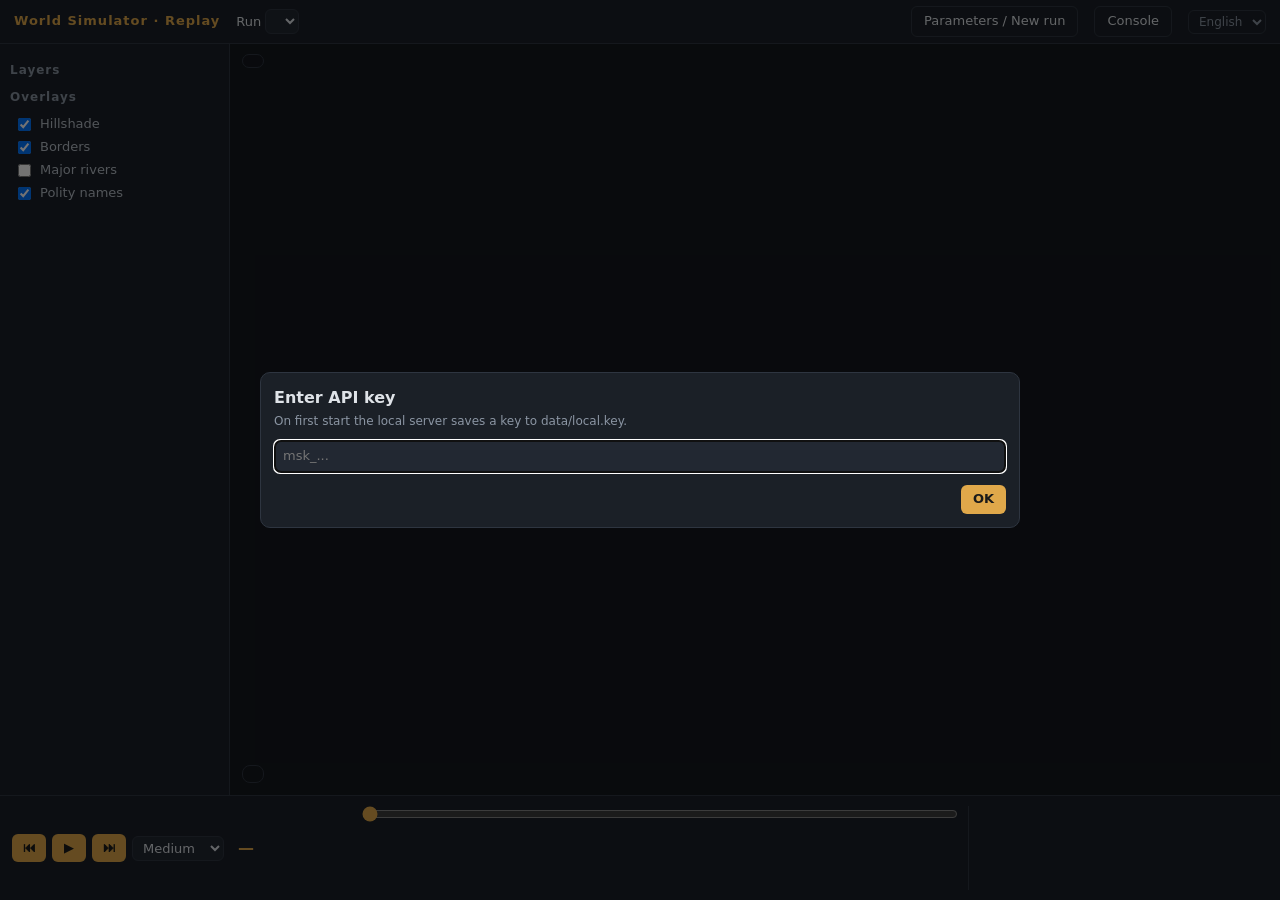
==== server/web/static/index.html @ 15086daa "World simulation engine: terrain → climate → civilisation history - prep/: Python preprocessing (ter" ====
<!doctype html>
<html lang="en">
<head>
<meta charset="utf-8">
<meta name="viewport" content="width=device-width, initial-scale=1">
<title>世界推演回放</title>
<link rel="stylesheet" href="style.css">
</head>
<body>
<header id="top">
  <div class="brand">世界推演 · 回放</div>
  <label class="runsel">演化 <select id="runSelect"></select></label>
  <div id="status" class="status"></div>
  <div class="spacer"></div>
  <button id="btnParams" class="ghost">参数 / 新建演化</button>
  <a href="/console.html" class="ghost btnlink">控制台</a>
  <span id="langSlot"></span>
</header>
<div id="main">
  <aside id="left">
    <section>
      <h3>图层</h3>
      <div id="layerList"></div>
    </section>
    <section>
      <h3>叠加</h3>
      <label class="chk"><input type="checkbox" id="optShade" checked> 地形晕渲</label>
      <label class="chk"><input type="checkbox" id="optBorders" checked> 边界线</label>
      <label class="chk"><input type="checkbox" id="optRivers"> 大河</label>
      <label class="chk"><input type="checkbox" id="optLabels" checked> 政权名称</label>
    </section>
  </aside>
  <div id="center">
    <canvas id="map"></canvas>
    <div id="legend"></div>
    <div id="layerTitle"></div>
    <div id="tooltip" hidden></div>
    <div id="loading">加载中…</div>
  </div>
  <aside id="right" hidden>
    <div class="rhead"><span id="inspTitle">格子详情</span><button id="inspClose" class="ghost" title="关闭 (Esc)">✕</button></div>
    <div id="inspBody"></div>
  </aside>
</div>
<footer id="bottom">
  <div class="controls">
    <button id="btnBack" title="后退 5 年">⏮</button>
    <button id="btnPlay" title="播放/暂停 (空格)">▶</button>
    <button id="btnFwd" title="前进 5 年">⏭</button>
    <select id="speed" title="播放速度">
      <option value="2">慢</option>
      <option value="6" selected>中</option>
      <option value="15">快</option>
      <option value="30">极快</option>
    </select>
    <div id="yearLabel">—</div>
  </div>
  <div class="timeline">
    <input type="range" id="slider" min="0" max="0" step="5" value="0">
    <canvas id="charts"></canvas>
  </div>
  <div id="events"></div>
</footer>
<dialog id="paramDlg">
  <form method="dialog">
    <h2>演化参数</h2>
    <p class="hint">参数在演化开始后固定，以保证回放可复现。修改后点"开始新演化"，会在后台计算，时间轴随计算进度延长。</p>
    <div id="paramForm"></div>
    <div class="dlgBtns">
      <button value="cancel" class="ghost">关闭</button>
      <button id="btnStop" type="button" class="ghost">停止当前演化</button>
      <button id="btnNewRun" type="button">开始新演化</button>
    </div>
  </form>
</dialog>
<script type="module" src="app.js"></script>
</body>
</html>
---- server/web/static/style.css ----
:root {
  --bg: #14181d; --panel: #1b2027; --panel2: #222832; --line: #2e3540; --text: #dfe3e8; --muted: #8b95a3;
  --accent: #e0a84a; --accent2: #5aa0d8;
}
* { box-sizing: border-box; }
html, body { margin: 0; height: 100%; background: var(--bg); color: var(--text);
  font: 13px/1.45 system-ui, -apple-system, "PingFang SC", "Noto Sans CJK SC", "Microsoft YaHei", sans-serif; }
button, select, input { font: inherit; color: inherit; }
button { background: var(--accent); color: #1a1a1a; border: 0; border-radius: 6px; padding: 5px 12px; cursor: pointer; font-weight: 600; }
button.ghost { background: transparent; color: var(--text); border: 1px solid var(--line); font-weight: 500; }
button:hover { filter: brightness(1.1); }
select { background: var(--panel2); border: 1px solid var(--line); border-radius: 6px; padding: 3px 6px; }
body { display: grid; grid-template-rows: 44px 1fr auto; }
#top { display: flex; align-items: center; gap: 16px; padding: 0 14px; background: var(--panel); border-bottom: 1px solid var(--line); }
.brand { font-weight: 700; letter-spacing: 1px; color: var(--accent); }
.status { color: var(--muted); font-size: 12px; }
.spacer { flex: 1; }
#main { display: grid; grid-template-columns: 230px 1fr auto; min-height: 0; }
#left { background: var(--panel); border-right: 1px solid var(--line); overflow-y: auto; padding: 8px 10px 20px; }
#left h3 { font-size: 12px; color: var(--muted); margin: 10px 0 6px; font-weight: 600; letter-spacing: 1px; }
.lgroup { margin-bottom: 4px; }
.lgroup > .gname { cursor: pointer; padding: 4px 4px; color: #c6ccd4; font-weight: 600; user-select: none; display: flex; justify-content: space-between; }
.lgroup > .gname::after { content: '▸'; color: var(--muted); }
.lgroup.open > .gname::after { content: '▾'; }
.lgroup .items { display: none; padding-left: 4px; }
.lgroup.open .items { display: block; }
.litem { display: block; padding: 3px 8px; border-radius: 5px; cursor: pointer; color: #b7bec8; }
.litem:hover { background: var(--panel2); }
.litem.on { background: #3a3122; color: var(--accent); font-weight: 600; }
.chk { display: flex; gap: 6px; align-items: center; padding: 2px 4px; color: #b7bec8; cursor: pointer; }
#center { position: relative; min-width: 0; min-height: 0; overflow: hidden; }
#map { width: 100%; height: 100%; display: block; cursor: crosshair; }
#map.drag { cursor: grabbing; }
#legend { position: absolute; left: 12px; bottom: 12px; background: rgba(20,24,29,0.88); border: 1px solid var(--line);
  border-radius: 8px; padding: 8px 10px; max-width: 330px; max-height: 45%; overflow-y: auto; font-size: 12px; }
#legend .bar { height: 10px; border-radius: 3px; margin: 4px 0 2px; width: 220px; }
#legend .ticks { display: flex; justify-content: space-between; color: var(--muted); width: 220px; }
#legend .cat { display: grid; grid-template-columns: repeat(2, auto); gap: 2px 12px; }
#legend .sw { display: inline-block; width: 10px; height: 10px; border-radius: 2px; margin-right: 5px; vertical-align: -1px; }
#legend .pl { display: flex; justify-content: space-between; gap: 10px; cursor: pointer; padding: 1px 2px; border-radius: 3px; }
#legend .pl:hover { background: var(--panel2); }
#legend .pl .n { color: var(--muted); }
#layerTitle { position: absolute; left: 12px; top: 10px; background: rgba(20,24,29,0.85); padding: 6px 10px; border-radius: 8px;
  border: 1px solid var(--line); max-width: 60%; }
#layerTitle b { color: var(--accent); }
#layerTitle .d { color: var(--muted); font-size: 12px; }
#loading { position: absolute; inset: 0; display: flex; align-items: center; justify-content: center; color: var(--muted); font-size: 16px; pointer-events: none; }
#tooltip { position: absolute; pointer-events: none; background: rgba(17,20,25,0.96); border: 1px solid #3b4350; border-radius: 8px;
  padding: 8px 10px; width: 290px; font-size: 12px; box-shadow: 0 6px 24px rgba(0,0,0,0.4); z-index: 10; }
#tooltip .h { font-weight: 600; color: #fff; }
#tooltip .sub { color: var(--muted); }
#tooltip .sec { border-top: 1px solid var(--line); margin-top: 6px; padding-top: 5px; }
#tooltip .sec .t { color: var(--accent2); font-weight: 600; margin-bottom: 2px; }
#tooltip .sec.main .t { color: var(--accent); }
#tooltip .one { color: #b7bec8; white-space: nowrap; overflow: hidden; text-overflow: ellipsis; }
.row { display: grid; grid-template-columns: 74px 1fr 68px; align-items: center; gap: 6px; }
.row .bar { height: 7px; background: #2a3039; border-radius: 4px; overflow: hidden; }
.row .bar i { display: block; height: 100%; background: var(--accent2); }
.row .v { text-align: right; color: #c6ccd4; font-variant-numeric: tabular-nums; }
.dot { display: inline-block; width: 10px; height: 10px; border-radius: 50%; vertical-align: -1px; margin-right: 4px; border: 1px solid rgba(255,255,255,0.4); }
#right { width: 360px; background: var(--panel); border-left: 1px solid var(--line); overflow-y: auto; }
.rhead { display: flex; justify-content: space-between; align-items: center; padding: 8px 12px; border-bottom: 1px solid var(--line); font-weight: 600; position: sticky; top: 0; background: var(--panel); z-index: 2; }
#inspBody { padding: 8px 12px 30px; }
#inspBody h4 { margin: 14px 0 6px; font-size: 12px; color: var(--muted); letter-spacing: 1px; }
.card { background: var(--panel2); border-radius: 8px; padding: 8px 10px; margin-bottom: 6px; }
.kv { display: grid; grid-template-columns: 90px 1fr; gap: 2px 8px; }
.kv .k { color: var(--muted); }
.chain { list-style: none; margin: 0; padding: 0; }
.chain li { padding: 3px 6px; border-left: 2px solid var(--accent); margin-left: 6px; cursor: pointer; }
.chain li:hover { background: var(--panel2); }
.chain li.root { border-color: #d8584a; font-weight: 600; }
.fam { background: var(--panel2); border-radius: 6px; padding: 6px 8px; margin-bottom: 5px; }
.fam .top { display: flex; justify-content: space-between; color: #c6ccd4; }
.fam .top .m { color: var(--muted); font-size: 11px; }
.fam .trs { display: grid; grid-template-columns: repeat(4, 1fr); gap: 3px 8px; margin-top: 4px; }
.tr { font-size: 11px; color: var(--muted); }
.tr .b { position: relative; height: 5px; background: #2a3039; border-radius: 3px; margin-top: 1px; }
.tr .b i { position: absolute; left: 0; top: 0; bottom: 0; background: var(--accent2); border-radius: 3px; }
.tr .b u { position: absolute; top: -2px; width: 2px; height: 9px; background: #fff; opacity: .7; }
.muted { color: var(--muted); }
#bottom { background: var(--panel); border-top: 1px solid var(--line); display: grid; grid-template-columns: auto 1fr 300px; gap: 12px; padding: 8px 12px; align-items: center; }
.controls { display: flex; gap: 6px; align-items: center; }
.controls button { width: 34px; padding: 5px 0; }
#yearLabel { font-weight: 700; font-size: 16px; min-width: 110px; color: var(--accent); margin-left: 8px; font-variant-numeric: tabular-nums; }
.timeline { display: flex; flex-direction: column; gap: 4px; min-width: 0; }
#slider { width: 100%; accent-color: var(--accent); }
#charts { width: 100%; height: 64px; cursor: pointer; }
#events { height: 84px; overflow-y: auto; font-size: 12px; color: #b7bec8; border-left: 1px solid var(--line); padding-left: 10px; }
#events .ev { white-space: nowrap; overflow: hidden; text-overflow: ellipsis; }
#events .y { color: var(--muted); margin-right: 6px; font-variant-numeric: tabular-nums; }
dialog { background: var(--panel); color: var(--text); border: 1px solid var(--line); border-radius: 10px; width: min(760px, 94vw); max-height: 88vh; }
dialog::backdrop { background: rgba(0,0,0,0.55); }
dialog h2 { margin: 0 0 4px; font-size: 16px; }
.hint { color: var(--muted); font-size: 12px; margin: 0 0 10px; }
#paramForm { display: grid; grid-template-columns: 1fr 1fr; gap: 6px 18px; max-height: 60vh; overflow-y: auto; }
#paramForm .pg { grid-column: 1 / -1; color: var(--accent); font-weight: 600; margin-top: 8px; border-bottom: 1px solid var(--line); }
#paramForm label { display: grid; grid-template-columns: 1fr 110px; align-items: center; gap: 6px; }
#paramForm label span small { display: block; color: var(--muted); font-size: 11px; }
#paramForm input { background: var(--panel2); border: 1px solid var(--line); border-radius: 5px; padding: 3px 6px; width: 110px; }
.dlgBtns { display: flex; justify-content: flex-end; gap: 8px; margin-top: 12px; }
@media (max-width: 900px) {
  #main { grid-template-columns: 1fr; }
  #left { display: none; }
  #bottom { grid-template-columns: 1fr; }
  #events { display: none; }
  #right { position: absolute; right: 0; top: 44px; bottom: 0; width: min(360px, 100vw); z-index: 20; }
}

/* ---- 通用补充 ---- */
a.btnlink { display: inline-block; padding: 5px 12px; border: 1px solid var(--line); border-radius: 6px; color: var(--text); text-decoration: none; }
a.btnlink:hover { background: var(--panel2); }
dialog.keydlg input { background: var(--panel2); border: 1px solid var(--line); border-radius: 6px; padding: 6px 8px; color: var(--text); }

/* ---- 控制台 ---- */
body.console { display: block; overflow-y: auto; }
.console header { display: flex; align-items: center; gap: 16px; padding: 10px 20px; background: var(--panel); border-bottom: 1px solid var(--line); position: sticky; top: 0; z-index: 5; }
.console main { max-width: 1180px; margin: 0 auto; padding: 18px 20px 60px; }
.console h2 { font-size: 15px; margin: 26px 0 10px; color: #e7eaee; display: flex; align-items: center; gap: 10px; }
.console h2 .muted { font-weight: 400; font-size: 12px; }
.acct { display: flex; gap: 18px; align-items: center; flex-wrap: wrap; color: var(--muted); }
.acct b { color: var(--text); }
.meter { width: 160px; height: 8px; background: var(--panel2); border-radius: 4px; overflow: hidden; display: inline-block; vertical-align: middle; }
.meter i { display: block; height: 100%; background: var(--accent); }
.grid { display: grid; grid-template-columns: repeat(auto-fill, minmax(330px, 1fr)); gap: 14px; }
.wcard { background: var(--panel); border: 1px solid var(--line); border-radius: 10px; overflow: hidden; display: flex; flex-direction: column; }
.wcard .thumb { height: 150px; background: #0f1317 center / contain no-repeat; border-bottom: 1px solid var(--line); display: flex; align-items: center; justify-content: center; color: var(--muted); }
.wcard .body { padding: 10px 12px; display: flex; flex-direction: column; gap: 6px; flex: 1; }
.wcard .title { font-weight: 600; display: flex; justify-content: space-between; gap: 8px; }
.wcard .meta { color: var(--muted); font-size: 12px; }
.wcard .acts { display: flex; gap: 6px; flex-wrap: wrap; margin-top: auto; padding-top: 6px; }
.wcard .acts button, .wcard .acts a { font-size: 12px; padding: 4px 10px; }
.tag { font-size: 11px; padding: 1px 7px; border-radius: 10px; background: var(--panel2); color: var(--muted); white-space: nowrap; }
.tag.ready, .tag.succeeded { background: #1f3a2a; color: #7fd6a0; }
.tag.prepping, .tag.running, .tag.queued { background: #3a3122; color: var(--accent); }
.tag.failed, .tag.cancelled { background: #3a2222; color: #e88; }
.panel { background: var(--panel); border: 1px solid var(--line); border-radius: 10px; padding: 14px 16px; }
.form { display: grid; grid-template-columns: 140px 1fr; gap: 8px 14px; align-items: center; }
.form label { color: var(--muted); }
.form input, .form select, .form textarea { background: var(--panel2); border: 1px solid var(--line); border-radius: 6px; padding: 6px 8px; color: var(--text); width: 100%; }
.form textarea { min-height: 120px; font: 12px/1.4 ui-monospace, SFMono-Regular, Menlo, monospace; }
.form .row4 { display: grid; grid-template-columns: repeat(4, 1fr); gap: 6px; }
.form .hint { grid-column: 2; margin: -4px 0 0; }
.form .full { grid-column: 1 / -1; }
table.jobs { width: 100%; border-collapse: collapse; font-size: 12px; }
table.jobs th, table.jobs td { text-align: left; padding: 7px 8px; border-bottom: 1px solid var(--line); vertical-align: top; }
table.jobs th { color: var(--muted); font-weight: 500; }
table.jobs td .bar { height: 5px; background: var(--panel2); border-radius: 3px; margin-top: 4px; width: 140px; }
table.jobs td .bar i { display: block; height: 100%; background: var(--accent); border-radius: 3px; }
table.jobs a { color: var(--accent2); }
code.key { background: var(--panel2); padding: 2px 6px; border-radius: 4px; }
.tabs { display: flex; gap: 6px; margin-bottom: 10px; }
.tabs button { background: transparent; border: 1px solid var(--line); color: var(--muted); font-weight: 500; }
.tabs button.on { color: #1a1a1a; background: var(--accent); border-color: var(--accent); }
.err { color: #e88; }
.console header { flex-wrap: wrap; }
.console header .btnlink, .console header button { white-space: nowrap; }
.console .brand { white-space: nowrap; }
@media (max-width: 700px) {
  .form { grid-template-columns: 1fr; }
  .form .hint { grid-column: 1; }
  .form .row4 { grid-template-columns: 1fr 1fr; }
}
#top button, #top .btnlink, #top .brand { white-space: nowrap; }

/* ---- 管理后台 ---- */
.kpis { display: grid; grid-template-columns: repeat(auto-fill, minmax(170px, 1fr)); gap: 12px; }
.kpi { background: var(--panel); border: 1px solid var(--line); border-radius: 10px; padding: 12px 14px; }
.kpi .v { font-size: 22px; font-weight: 700; color: #f0f2f4; font-variant-numeric: tabular-nums; }
.kpi .l { color: var(--muted); font-size: 12px; margin-top: 2px; }
.kpi .s { color: var(--muted); font-size: 11px; margin-top: 4px; }
.cols2 { display: grid; grid-template-columns: 2fr 1fr; gap: 14px; }
@media (max-width: 900px) { .cols2 { grid-template-columns: 1fr; } }
svg.chart { width: 100%; height: 220px; display: block; }
svg.chart text { fill: var(--muted); font-size: 10px; }
.legend-inline { display: flex; gap: 14px; color: var(--muted); font-size: 12px; margin-bottom: 6px; }
.legend-inline i { display: inline-block; width: 10px; height: 10px; border-radius: 2px; margin-right: 5px; vertical-align: -1px; }
.toolbar { display: flex; gap: 8px; align-items: center; flex-wrap: wrap; margin-bottom: 10px; }
.toolbar input, .toolbar select { background: var(--panel2); border: 1px solid var(--line); border-radius: 6px; padding: 5px 8px; color: var(--text); }
table.jobs tr.click { cursor: pointer; }
table.jobs tr.click:hover td { background: var(--panel2); }
.pill { font-size: 11px; padding: 1px 7px; border-radius: 10px; background: #2f3a4a; color: #9cc3ef; }
.pill.paid { background: #3a3122; color: var(--accent); }
table.plans input { background: var(--panel2); border: 1px solid var(--line); border-radius: 5px; padding: 3px 6px; color: var(--text); width: 100%; min-width: 70px; }
.newkey { background: #1f3a2a; border: 1px solid #2f5a3f; border-radius: 8px; padding: 10px; margin: 8px 0; word-break: break-all; }
.bars { display: flex; gap: 4px; align-items: flex-end; height: 80px; }
.bars div { flex: 1; background: var(--accent2); border-radius: 3px 3px 0 0; min-height: 2px; position: relative; }
.bars div span { position: absolute; bottom: -16px; left: 0; right: 0; text-align: center; font-size: 10px; color: var(--muted); }
#tenantDlg { width: min(900px, 96vw); }
/* 控制台：AI 识图预填 */
.aiResult { display: flex; gap: 16px; align-items: flex-start; flex-wrap: wrap; background: var(--panel2); border: 1px solid var(--line); border-radius: 8px; padding: 10px 12px; }
.aiResult canvas { max-width: min(360px, 100%); border-radius: 4px; background: #000; }
.aiResult .sum { flex: 1; min-width: 240px; font-size: 13px; line-height: 1.7; }
.aiResult .sw { display: inline-block; width: 12px; height: 12px; border-radius: 2px; vertical-align: -1px; border: 1px solid var(--line); margin-right: 4px; }
.aiResult .warn { color: #e0b86a; }
.bandResult img { max-width: min(420px, 100%); border-radius: 4px; image-rendering: pixelated; align-self: flex-start; }
.bandResult table { border-collapse: collapse; font-size: 12px; margin-top: 6px; }
.bandResult td, .bandResult th { padding: 2px 8px 2px 0; text-align: left; white-space: nowrap; }
.bandResult th { color: var(--muted); font-weight: normal; }
.bandResult input { width: 80px; padding: 2px 4px; }
.bandResult .conf { display: inline-block; width: 40px; height: 6px; background: var(--line); border-radius: 3px; vertical-align: 1px; overflow: hidden; }
.bandResult .conf i { display: block; height: 100%; background: #4fd18b; }
.form .aiFilled { border-color: #5aa0d8; box-shadow: 0 0 0 1px #5aa0d8 inset; }
[hidden] { display: none !important; }
.langsel { background: transparent; color: var(--muted); border: 1px solid var(--line); border-radius: 6px; padding: 3px 6px; font-size: 12px; cursor: pointer; }
.langsel:hover { color: var(--text); }
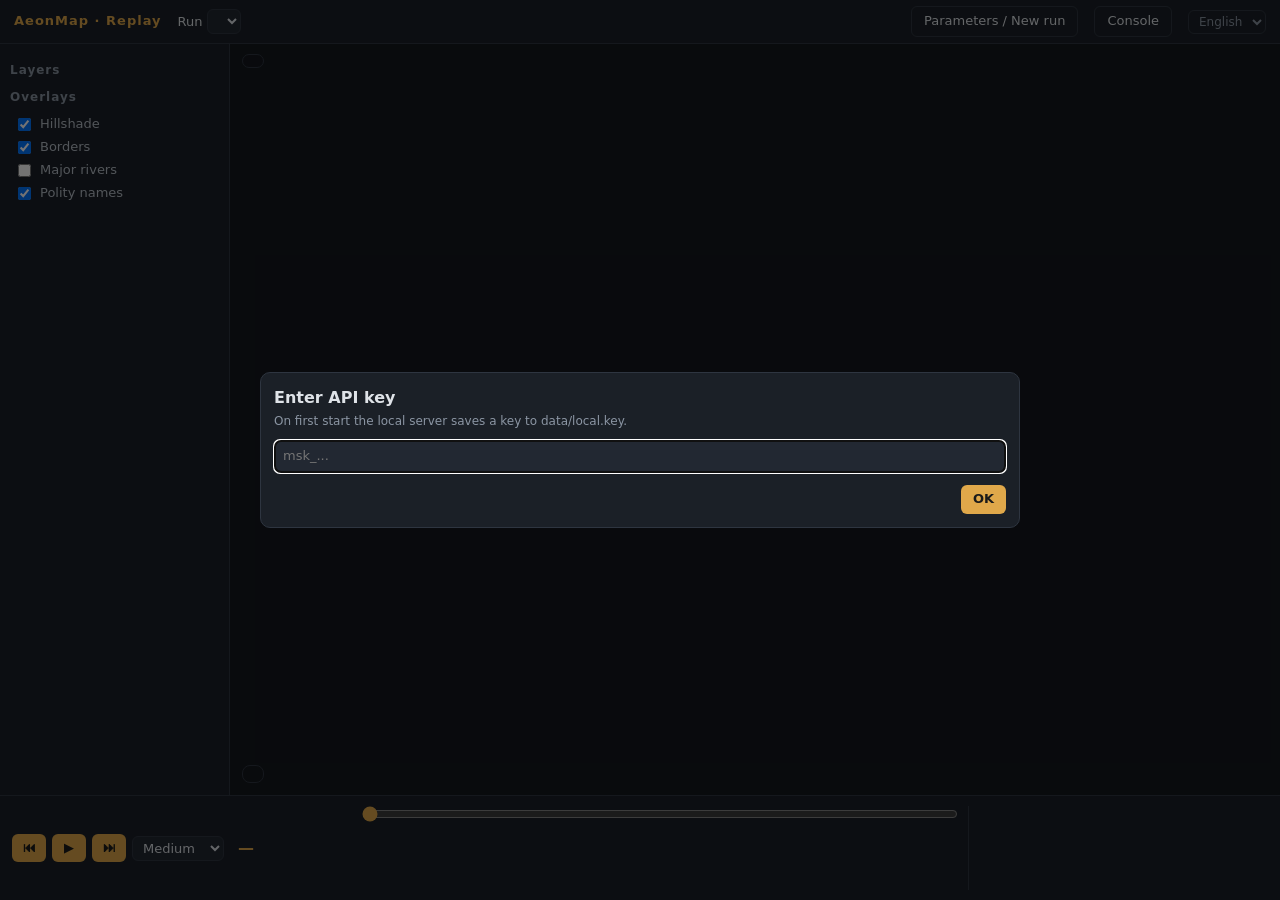
==== commit 19ee0dc8: "Rebrand to AeonMap and add deployment for aeonmap.novakitestudio.com - Product name AeonMap in page " ====
--- a/server/web/static/index.html
+++ b/server/web/static/index.html
@@ -3,12 +3,12 @@
 <head>
 <meta charset="utf-8">
 <meta name="viewport" content="width=device-width, initial-scale=1">
-<title>世界推演回放</title>
+<title>AeonMap · 回放</title>
 <link rel="stylesheet" href="style.css">
 </head>
 <body>
 <header id="top">
-  <div class="brand">世界推演 · 回放</div>
+  <div class="brand">AeonMap · 回放</div>
   <label class="runsel">演化 <select id="runSelect"></select></label>
   <div id="status" class="status"></div>
   <div class="spacer"></div>
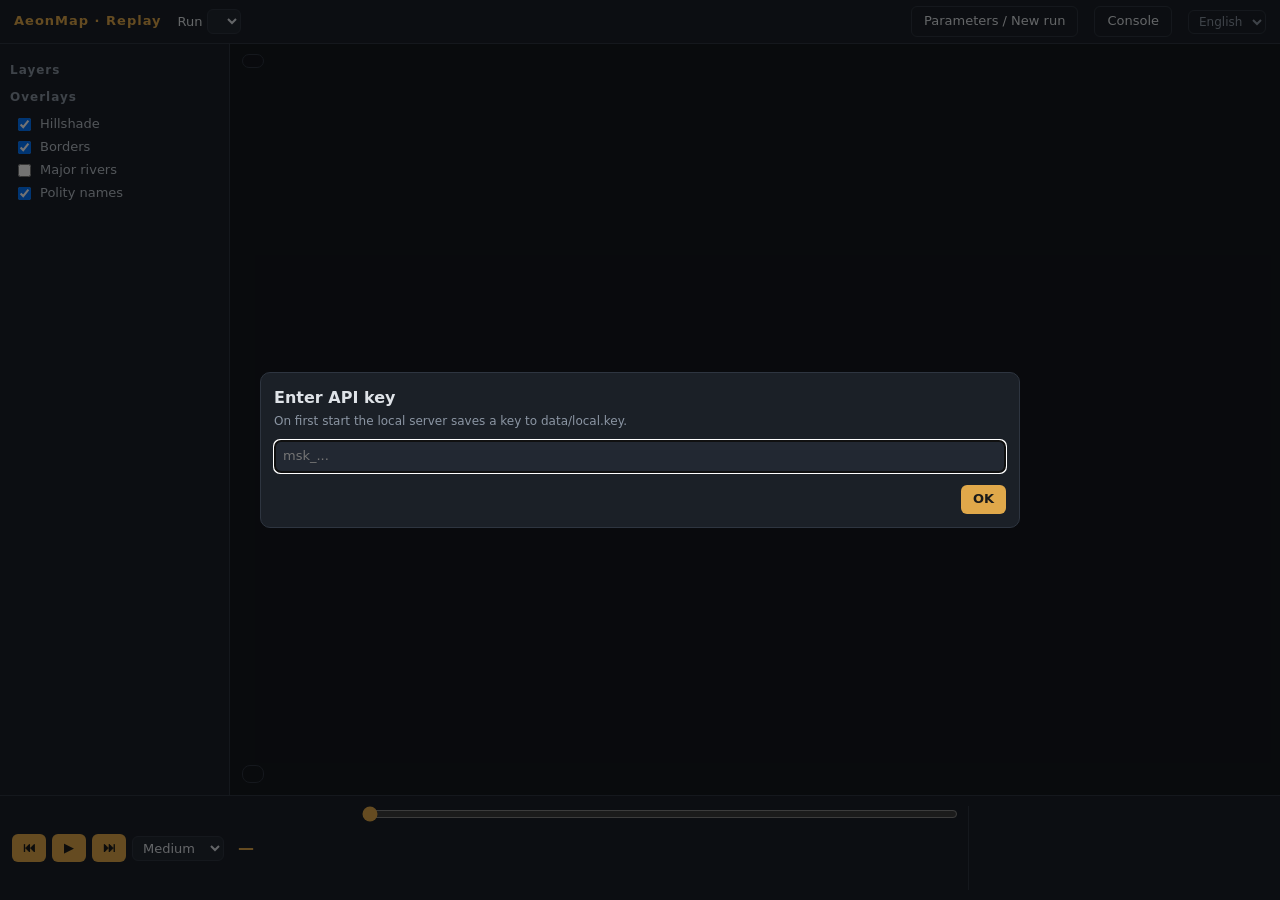
==== commit b708e224: "Add environment analysis mode for worlds without a simulation run - Preprocessing (v0.3.0) also expo" ====
--- a/server/web/static/index.html
+++ b/server/web/static/index.html
@@ -28,6 +28,10 @@
       <label class="chk"><input type="checkbox" id="optBorders" checked> 边界线</label>
       <label class="chk"><input type="checkbox" id="optRivers"> 大河</label>
       <label class="chk"><input type="checkbox" id="optLabels" checked> 政权名称</label>
+    </section>
+    <section id="ovSec" hidden>
+      <h3>概况</h3>
+      <div id="overview"></div>
     </section>
   </aside>
   <div id="center">
--- a/server/web/static/style.css
+++ b/server/web/static/style.css
@@ -203,3 +203,21 @@
 [hidden] { display: none !important; }
 .langsel { background: transparent; color: var(--muted); border: 1px solid var(--line); border-radius: 6px; padding: 3px 6px; font-size: 12px; cursor: pointer; }
 .langsel:hover { color: var(--text); }
+
+/* 环境分析模式(未演化)：没有时间轴 */
+body.worldmode #bottom { display: none; }
+body.worldmode #optBorders, body.worldmode #optLabels { display: none; }
+body.worldmode label.chk:has(#optBorders), body.worldmode label.chk:has(#optLabels) { display: none; }
+#overview { font-size: 12px; }
+#overview .ovk { margin: 2px 0; }
+#overview .ovh { color: var(--muted); font-size: 11px; margin: 10px 0 3px; }
+#overview .ovrow { display: grid; grid-template-columns: 1fr 44px 42px; gap: 4px; align-items: center; margin: 1px 0; }
+#overview .ovrow > span:first-child { white-space: nowrap; overflow: hidden; text-overflow: ellipsis; }
+#overview .ovbar { height: 5px; background: var(--panel2); border-radius: 3px; overflow: hidden; }
+#overview .ovbar i { display: block; height: 100%; }
+#overview .n { text-align: right; color: var(--muted); }
+#overview .sw { display: inline-block; width: 9px; height: 9px; border-radius: 2px; margin-right: 4px; vertical-align: -1px; }
+#overview .ovex a { display: block; color: var(--text); }
+svg.climo { width: 100%; height: auto; font-size: 10px; fill: var(--muted); }
+a.btnlink.primary { background: var(--accent); border-color: var(--accent); color: #1a1408; font-weight: 600; }
+a.btnlink.primary:hover { filter: brightness(1.08); background: var(--accent); }
